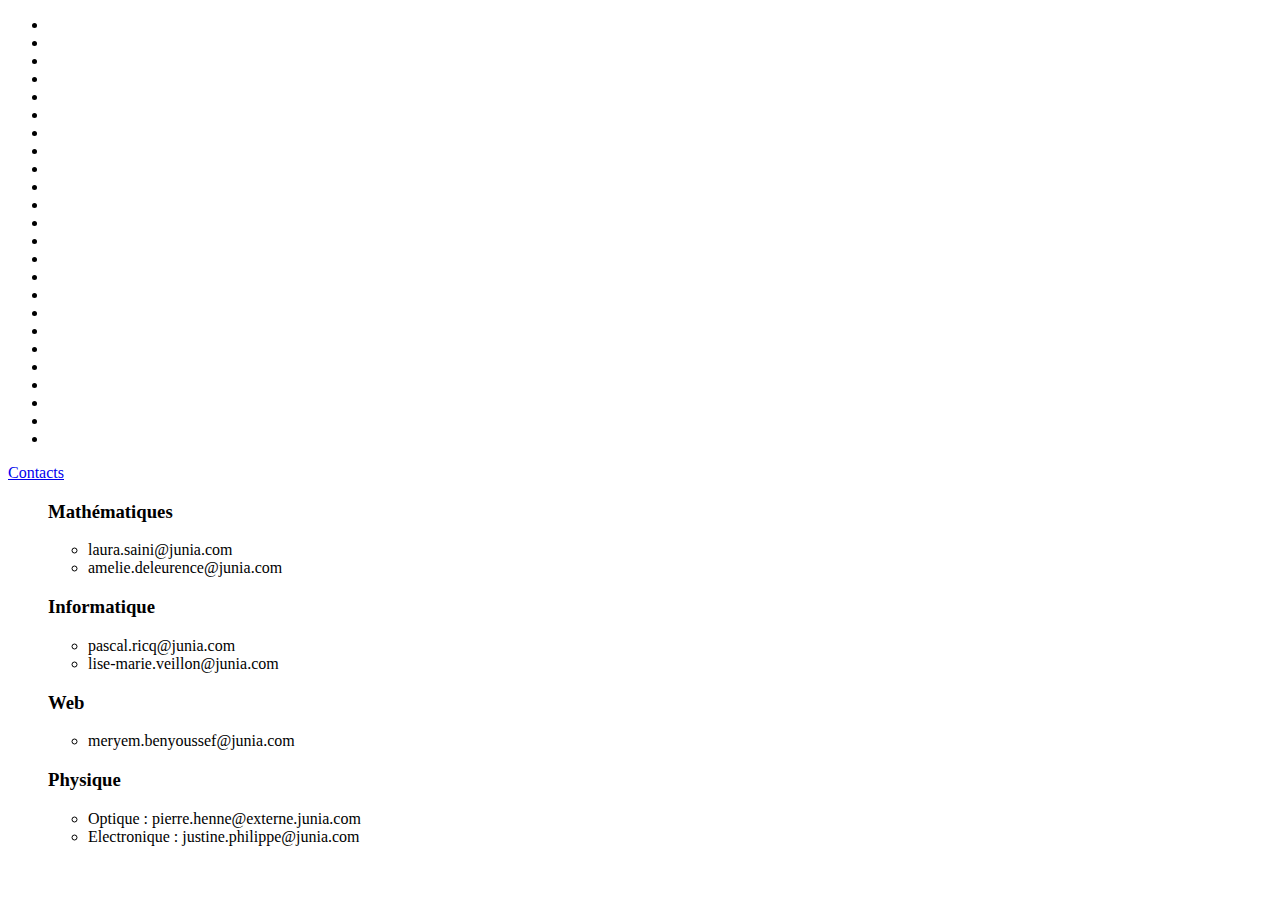
==== HTML/contact_accueil.html @ 04250b6f "Update contact_accueil.html" ====
<!DOCTYPE html>
<html>
	<head>
		<title> Cours & TD - CIR1 </title>
		<meta charset="UTF-8">
		<link rel="stylesheet" type ="text/css" href="../CSS/style.css"/>
	</head>
	<body>
		<ul class="backgroundd">
		   <li></li>
		   <li></li>
		   <li></li>
		   <li></li>
		   <li></li>
		   <li></li>
		   <li></li>
		   <li></li>
		   <li></li>
		   <li></li>
		   <li></li>
		   <li></li>
		   <li></li>
		   <li></li>
		   <li></li>
		   <li></li>
		   <li></li>
		   <li></li>
		   <li></li>
		   <li></li>
		   <li></li>
		   <li></li>
		   <li></li>
		   <li></li>
		</ul>
		<div class="centretitre">
			<p><a href="../index.html">Contacts </a></p>
		</div>
		<div class="contact_matiere">
			<ul>
				<div class="mathsblock">
				<h3>Mathématiques</h3>
						<ul>
						<li>laura.saini@junia.com</li>
						<li>amelie.deleurence@junia.com</li>
						</ul>
				</div>
				<div class="infoblock">
				<h3>Informatique</h3>
						<ul>
						<li> pascal.ricq@junia.com </li>
						<li> lise-marie.veillon@junia.com </li>
						</ul>
				</div>
				<div class="webblock">
				<h3>Web</h3>
						<ul>
						<li>meryem.benyoussef@junia.com</li>
						</ul>
				</div>
				<div class="physiqueblock">
				<h3>Physique</h3>
						<ul>
						<li>Optique : pierre.henne@externe.junia.com </li>
						<li>Electronique : justine.philippe@junia.com </li>
						</ul>
				</div>
			</div>

		</div>
			</ul>
		</div>

	</body>
</html>
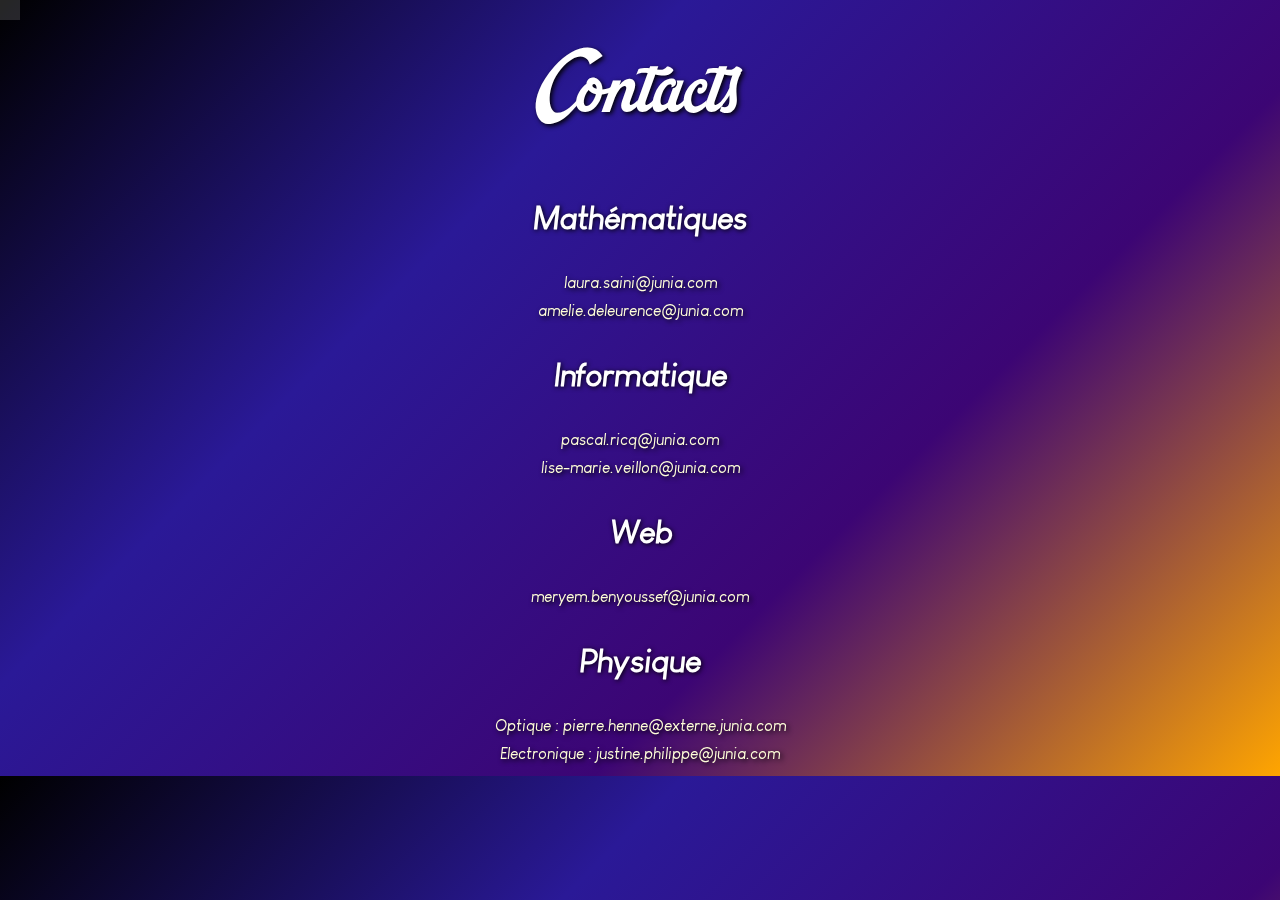
==== commit 1826a759: "edit" ====
--- a/HTML/contact_accueil.html
+++ b/HTML/contact_accueil.html
@@ -2,6 +2,7 @@
 <html>
 	<head>
 		<title> Cours & TD - CIR1 </title>
+    <meta name="viewport" content="width=device-width" />
 		<meta charset="UTF-8">
 		<link rel="stylesheet" type ="text/css" href="../CSS/style.css"/>
 	</head>
--- a/CSS/style.css
+++ b/CSS/style.css
@@ -0,0 +1,466 @@
+@font-face {
+	 font-family: "WorldSeries";
+	 src: url("polices/WorldSeries_PERSONAL_USE_ONLY.otf") format("truetype");
+}
+@font-face {
+	font-family: "Daybury";
+	src: url("polices/Daybury.otf") format("truetype");
+}
+@font-face {
+	font-family: "cafeitalic";
+	src: url("polices/cafe.italic.ttf") format("truetype");
+}
+/**{
+	transition: 1.5s;
+}*/
+.centretitre,.juniaisen,.accueiltitre,.centretitre2{
+	-webkit-animation-name: fadeInOpacity;
+	        animation-name: fadeInOpacity;
+	-webkit-animation-iteration-count: 1;
+	        animation-iteration-count: 1;
+	-webkit-animation-timing-function: ease-in;
+	        animation-timing-function: ease-in;
+	-webkit-animation-duration: 0.6s;
+	        animation-duration: 0.6s;
+}
+.courstd ,.matiere{
+	-webkit-animation-name: fadeInOpacity;
+	        animation-name: fadeInOpacity;
+	-webkit-animation-iteration-count: 1;
+	        animation-iteration-count: 1;
+	-webkit-animation-timing-function: ease-in;
+	        animation-timing-function: ease-in;
+	-webkit-animation-duration: 2s;
+	        animation-duration: 2s;
+}
+
+@-webkit-keyframes fadeInOpacity {
+	0% {
+		opacity: 0;
+	}
+	100% {
+		opacity: 1;
+	}
+}
+
+@keyframes fadeInOpacity {
+	0% {
+		opacity: 0;
+	}
+	100% {
+		opacity: 1;
+	}
+}
+.juniaisen img {
+	display: block;
+	margin-left:auto;
+	margin-right:auto;
+	padding : 0;
+	text-align:center;
+	width: 300px;
+}
+.accueiltitre{
+	display: block;
+  text-align: center;
+	justify-content: center;
+  margin : auto;
+	color : white;
+	font-size: 20px;
+	font-family: "cafeitalic";
+	text-shadow: 2px 2px 5px black;
+	text-decoration:none;
+}
+
+.onglets {
+	display: flex;
+	flex-direction: column;
+	justify-content: center;
+}
+
+.onglets a {
+	display: inline-block;
+	margin: auto;
+	text-align: center;
+	padding: 10px;
+	color : white;
+	border: 10px solid #FFFFFF00;
+	border-radius: 100px;
+	font-size: 40px;
+	font-family: "WorldSeries";
+	text-shadow: 2px 2px 5px black;
+	text-decoration:none;
+}
+.onglets a:hover {
+	color : #FFFFD9;
+	text-shadow: 2px 2px 5px black;
+	border: 5px solid #D1D1A2FF;
+	border-radius: 150px;
+	padding : 16px;
+	transition: 0.6s;
+	margin:auto;
+
+}
+.centretitre a{
+	display: block;
+  text-align: center;
+	justify-content: center;
+  margin : auto;
+  padding: 30px;
+	color : white;
+	font-size: 65px;
+	font-family: "WorldSeries";
+	text-shadow: 2px 2px 5px black;
+	text-decoration:none;
+}
+.centretitre a:hover {
+	text-shadow: 10px 10px 15px black;
+	transition: 1s;
+
+}
+
+body{
+	font-size: 16px;
+	font-family: Helvetica, sans-serif;
+}
+.courstd ul {
+	list-style-type: none;
+	padding: 0;
+	margin: 0;
+}
+.courstd ul li{
+	list-style-type: none;
+	padding: 10px;
+	margin: 0;
+}
+
+/*.container {
+	display:flex;
+	flex-direction: row;
+	justify-content: center;
+	gap: 340px 350px;
+	margin : 50px auto;
+	text-align:center;
+}
+.maths , .physique{
+	margin : auto;
+}*/
+
+.maths,.Physique,.web,.informatique{
+	display:flex;
+	flex-direction: row;
+	justify-content: center;
+	margin : 50px auto;
+	text-align:center;
+}
+.contact_matiere ul {
+    margin:0;
+    padding:0;
+    text-align: center;
+    list-style:none;
+}
+.contact_matiere ul  li {
+    padding: 5px 0px;
+		color: #FFFFD9;
+		text-shadow: 2px 2px 5px black;
+		font-family: cafeitalic;
+}
+
+h1,h2 {
+	line-height: 30px;
+	font-size: 38px;
+	text-align: center;
+	color: white;
+	font-family: "Arial";
+	text-shadow: 1px 1px 5px black;
+}
+.titremaths,.titrephysique,.titreweb,.titreinformatique{
+	line-height: 50px;
+	font-size: 60px;
+	margin: auto;
+	padding: 0;
+	text-align: center;
+	color: #FFFCDD;
+	font-family: "Daybury";
+	text-shadow: 2px 2px 13px black;
+}
+
+.Cours , .TD{
+	margin : auto;
+	padding: 0;
+}
+
+h3{
+	font-size: 32px;
+	text-align: center;
+	color:white;
+	font-family: cafeitalic;
+	text-shadow: 1px 1px 5px black;
+}
+
+
+.courstd a{
+	color: #E0E2B6;
+	margin: 0 auto;
+	text-align: center;
+	font-size: 20px;
+	padding:5px;
+	text-decoration:none;
+	text-shadow: 1px 1px 5px black;
+
+
+}
+.matiere a{
+  list-style-type: none;
+	color: white;
+	font-size: 30px;
+	text-decoration:none;
+	text-shadow: 1.5px 1.5px 5px black;
+	font-family: Arial;
+	list-style:none;
+}
+.matiere ul {
+    margin:0;
+    padding:0;
+    text-align: center;
+    list-style:none;
+}
+.matiere ul  li {
+    padding: 25px 0px;
+}
+.matiere a:hover{
+	color : #C3FFF9;
+	cursor: pointer;
+	text-decoration:none;
+	text-shadow: 3px 3px 7.5px black;
+	letter-spacing: 3.5px;
+	transition: 1.5s;
+
+}
+.courstd a:hover{
+	color : white;
+	cursor: pointer;
+	text-decoration:none;
+	text-shadow: 1px 1px 5px black;
+	letter-spacing: 2px;
+	transition: 1.5s;
+
+}
+
+@keyframes animate {
+    0%{
+        transform: translateY(0) rotate(0deg);
+        opacity: 1;
+        border-radius: 0;
+    }
+    100%{
+        transform: translateY(-1000px) rotate(720deg);
+        opacity: 0;
+        border-radius: 50%;
+    }
+}
+
+body {
+    background: linear-gradient(-45deg, orange, #3C0574,#2A1997, black);
+    background-size: cover;
+    animation: gradient 20s ease infinite;
+}
+
+@keyframes gradient {
+    0% {
+        background-position: 0% 50%;
+    }
+    50% {
+        background-position: 100% 50%;
+    }
+    100% {
+        background-position: 0% 50%;
+    }
+}
+.backgroundd {
+	z-index: -1;
+    position: fixed;
+    width: 100vw;
+    height: 100vh;
+    top: 0;
+    left: 0;
+    margin: 0;
+    padding: 0;
+    overflow: hidden;
+}
+.backgroundd li {
+    position: absolute;
+    display: block;
+    list-style: none;
+    width: 20px;
+    height: 20px;
+    background: rgba(255, 255, 255, 0.15);
+    animation: animate 26s linear infinite;
+}
+
+
+.backgroundd li:nth-child(0) {
+    left: 56%;
+    width: 78px;
+    height: 78px;
+    bottom: -78px;
+	animation-delay: 2s;
+}
+.backgroundd li:nth-child(1) {
+    left: 3%;
+    width: 82px;
+    height: 82px;
+    bottom: -82px;
+    animation-delay: 2s;
+}
+.backgroundd li:nth-child(2) {
+    left: 80%;
+    width: 102px;
+    height: 102px;
+    bottom: -102px;
+    animation-delay: 7s;
+}
+.backgroundd li:nth-child(3) {
+    left: 2%;
+    width: 87px;
+    height: 87px;
+    bottom: -87px;
+    animation-delay: 7s;
+}
+.backgroundd li:nth-child(4) {
+    left: 0%;
+    width: 13px;
+    height: 13px;
+    bottom: -13px;
+    animation-delay: 8s;
+}
+.backgroundd li:nth-child(5) {
+    left: 56%;
+    width: 84px;
+    height: 84px;
+    bottom: -84px;
+}
+.backgroundd li:nth-child(6) {
+    left: 87%;
+    width: 46px;
+    height: 46px;
+    bottom: -46px;
+}
+.backgroundd li:nth-child(7) {
+    left: 71%;
+    width: 100px;
+    height: 100px;
+    bottom: -100px;
+    animation-delay: 29s;
+}
+.backgroundd li:nth-child(8) {
+    left: 35%;
+    width: 110px;
+    height: 110px;
+    bottom: -110px;
+    animation-delay: 28s;
+}
+.backgroundd li:nth-child(9) {
+    left: 56%;
+    width: 78px;
+    height: 78px;
+    bottom: -78px;
+    animation-delay: 5s;
+}
+.backgroundd li:nth-child(10) {
+    left: 80%;
+    width: 69px;
+    height: 69px;
+    bottom: -69px;
+    animation-delay: 27s;
+}
+.backgroundd li:nth-child(11) {
+    left: 86%;
+    width: 76px;
+    height: 76px;
+    bottom: -76px;
+    animation-delay: 33s;
+}
+.backgroundd li:nth-child(12) {
+    left: 78%;
+    width: 16px;
+    height: 16px;
+    bottom: -16px;
+    animation-delay: 31s;
+}
+.backgroundd li:nth-child(13) {
+    left: 44%;
+    width: 80px;
+    height: 80px;
+    bottom: -80px;
+    animation-delay: 53s;
+}
+.backgroundd li:nth-child(14) {
+    left: 28%;
+    width: 70px;
+    height: 70px;
+    bottom: -70px;
+    animation-delay: 39s;
+}
+.backgroundd li:nth-child(15) {
+    left: 1%;
+    width: 22px;
+    height: 22px;
+    bottom: -22px;
+    animation-delay: 42s;
+}
+.backgroundd li:nth-child(16) {
+    left: 52%;
+    width: 11px;
+    height: 11px;
+    bottom: -11px;
+    animation-delay: 38s;
+}
+.backgroundd li:nth-child(17) {
+    left: 53%;
+    width: 90px;
+    height: 90px;
+    bottom: -90px;
+    animation-delay: 71s;
+}
+.backgroundd li:nth-child(18) {
+    left: 71%;
+    width: 88px;
+    height: 88px;
+    bottom: -88px;
+    animation-delay: 29s;
+}
+.backgroundd li:nth-child(19) {
+    left: 36%;
+    width: 35px;
+    height: 35px;
+    bottom: -35px;
+    animation-delay: 75s;
+}
+.backgroundd li:nth-child(20) {
+    left: 31%;
+    width: 70px;
+    height: 70px;
+    bottom: -70px;
+    animation-delay: 88s;
+}
+.backgroundd li:nth-child(21) {
+    left: 35%;
+    width: 72px;
+    height: 72px;
+    bottom: -72px;
+    animation-delay: 18s;
+}
+.backgroundd li:nth-child(22) {
+    left: 20%;
+    width: 34px;
+    height: 34px;
+    bottom: -34px;
+    animation-delay: 39s;
+}
+.backgroundd li:nth-child(23) {
+    left: 9%;
+    width: 109px;
+    height: 109px;
+    bottom: -109px;
+    animation-delay: 103s;
+}
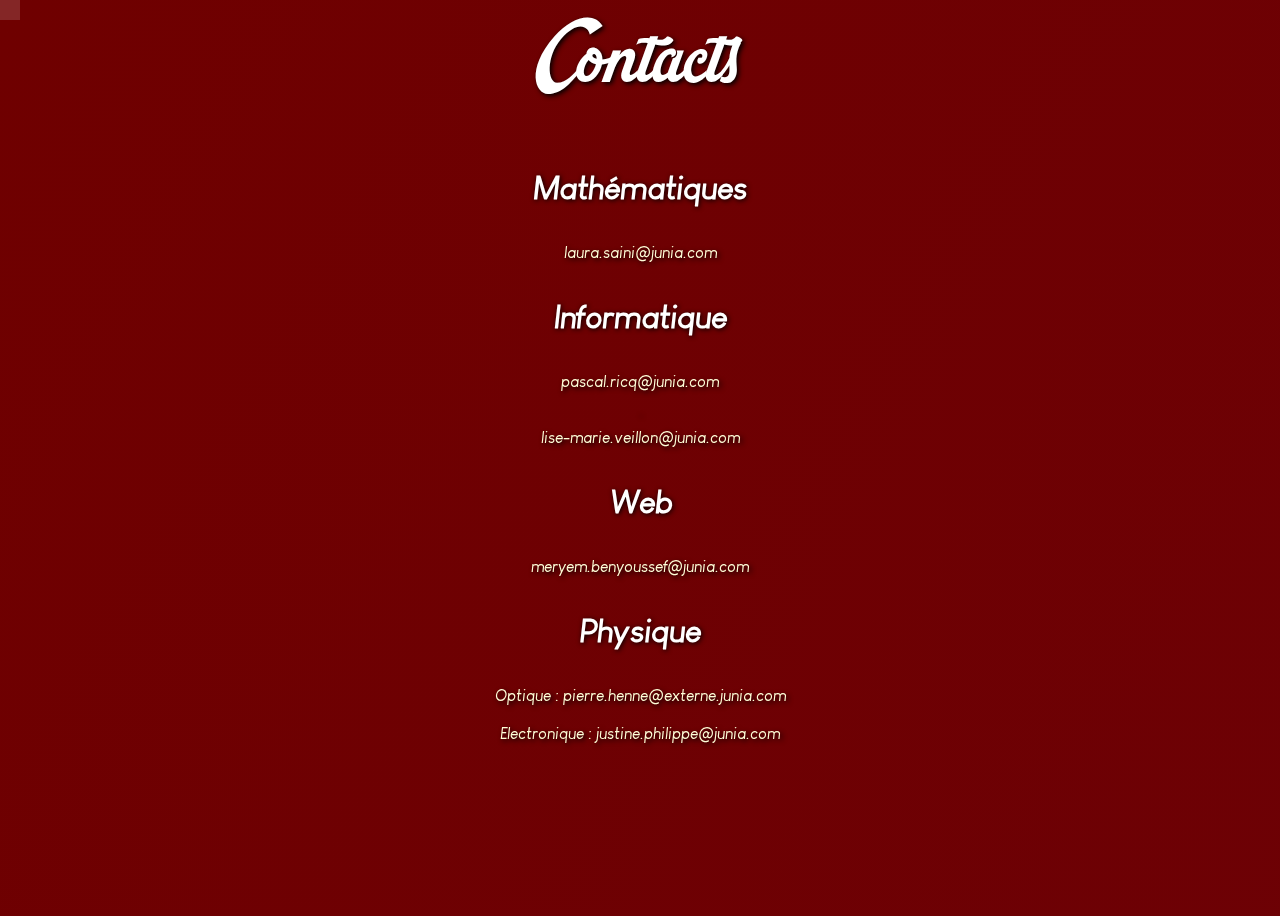
==== commit 4b818af3: "/" ====
--- a/HTML/contact_accueil.html
+++ b/HTML/contact_accueil.html
@@ -8,6 +8,8 @@
 	</head>
 	<body>
 		<ul class="backgroundd">
+			<!-- Liste de blocs qui permettront de faire des carrés
+			en résultat que l'on va animer dans le fond /-->
 		   <li></li>
 		   <li></li>
 		   <li></li>
@@ -41,28 +43,36 @@
 				<div class="mathsblock">
 				<h3>Mathématiques</h3>
 						<ul>
-						<li>laura.saini@junia.com</li>
-						<li>amelie.deleurence@junia.com</li>
+						<li><a href="mailto:laura.saini@junia.com"> laura.saini@junia.com </a> </li>
 						</ul>
 				</div>
 				<div class="infoblock">
 				<h3>Informatique</h3>
 						<ul>
-						<li> pascal.ricq@junia.com </li>
-						<li> lise-marie.veillon@junia.com </li>
+						<li><a href="mailto:pascal.ricq@junia.com"> pascal.ricq@junia.com </a></li>
+						<li> .</li>
+						<li><a href="mailto:lise-marie.veillon@junia.com"> lise-marie.veillon@junia.com</a> </li>
 						</ul>
 				</div>
 				<div class="webblock">
 				<h3>Web</h3>
 						<ul>
-						<li>meryem.benyoussef@junia.com</li>
+						<li><a href="mailto:meryem.benyoussef@junia.com ">meryem.benyoussef@junia.com </a></li>
 						</ul>
 				</div>
 				<div class="physiqueblock">
 				<h3>Physique</h3>
 						<ul>
-						<li>Optique : pierre.henne@externe.junia.com </li>
-						<li>Electronique : justine.philippe@junia.com </li>
+						<li><a href="mailto:pierre.henne@externe.junia.com"> Optique : pierre.henne@externe.junia.com</a></li>
+						<li> </li>
+						<li><a href="mailto:justine.philippe@junia.com ">Electronique : justine.philippe@junia.com  </a> </li>
+						<li> </li>
+						<li> </li>
+						<li> </li>
+						<li> </li>
+						<li> </li>
+						<li> </li>
+
 						</ul>
 				</div>
 			</div>
--- a/CSS/style.css
+++ b/CSS/style.css
@@ -1,18 +1,20 @@
+
+/* On utilise font-face afin de pouvoir utiliser des polices qui sont ici téléchargées préalablement. */
+
 @font-face {
 	 font-family: "WorldSeries";
 	 src: url("polices/WorldSeries_PERSONAL_USE_ONLY.otf") format("truetype");
 }
 @font-face {
 	font-family: "Daybury";
-	src: url("polices/Daybury.otf") format("truetype");
+	src: url("polices/Daybury.ttf") format("truetype");
 }
 @font-face {
 	font-family: "cafeitalic";
 	src: url("polices/cafe.italic.ttf") format("truetype");
 }
-/**{
-	transition: 1.5s;
-}*/
+
+/* permet de faire apparaître progressivement les éléments choisis */
 .centretitre,.juniaisen,.accueiltitre,.centretitre2{
 	-webkit-animation-name: fadeInOpacity;
 	        animation-name: fadeInOpacity;
@@ -20,8 +22,8 @@
 	        animation-iteration-count: 1;
 	-webkit-animation-timing-function: ease-in;
 	        animation-timing-function: ease-in;
-	-webkit-animation-duration: 0.6s;
-	        animation-duration: 0.6s;
+	-webkit-animation-duration: 0.6s; /* Choisir le temps d'apparition */
+	        animation-duration: 0.6s; /* Ici on choisit 0,6s */
 }
 .courstd ,.matiere{
 	-webkit-animation-name: fadeInOpacity;
@@ -30,10 +32,11 @@
 	        animation-iteration-count: 1;
 	-webkit-animation-timing-function: ease-in;
 	        animation-timing-function: ease-in;
-	-webkit-animation-duration: 2s;
+	-webkit-animation-duration: 2s; /* Ici on choisit 2s */
 	        animation-duration: 2s;
 }
 
+/* Permet de définir l'opacité de l'élement au début et à la fin */
 @-webkit-keyframes fadeInOpacity {
 	0% {
 		opacity: 0;
@@ -43,14 +46,7 @@
 	}
 }
 
-@keyframes fadeInOpacity {
-	0% {
-		opacity: 0;
-	}
-	100% {
-		opacity: 1;
-	}
-}
+/* Image junia en png sur la page d'accueil , on lui applique le style suivant. */
 .juniaisen img {
 	display: block;
 	margin-left:auto;
@@ -59,6 +55,8 @@
 	text-align:center;
 	width: 300px;
 }
+
+/* C'est le texte "Cycle Informatique et Réseaux" de l'accueil, on lui applique le style suivant. */
 .accueiltitre{
 	display: block;
   text-align: center;
@@ -70,7 +68,7 @@
 	text-shadow: 2px 2px 5px black;
 	text-decoration:none;
 }
-
+/* Ce sont les différentes pages où on peut accéder (Cours et TD,Contacts..) , on leur applique le style suivant. */
 .onglets {
 	display: flex;
 	flex-direction: column;
@@ -82,16 +80,30 @@
 	margin: auto;
 	text-align: center;
 	padding: 10px;
-	color : white;
+	color : white  ;
 	border: 10px solid #FFFFFF00;
 	border-radius: 100px;
-	font-size: 40px;
+	font-size: 50px;
 	font-family: "WorldSeries";
 	text-shadow: 2px 2px 5px black;
 	text-decoration:none;
 }
-.onglets a:hover {
-	color : #FFFFD9;
+/* Couleur des liens , on leur applique le style suivant. */
+.onglets a[href="HTML/cours_td_accueil.html"]{
+	color : #F9FDE7 ;
+}
+.onglets a[href="HTML/contact_accueil.html"]{
+	color : #D3FDFE ;
+}
+.onglets a[href="https://aurion.junia.com"]{
+	color : #D5FFEB ;
+}
+
+/* Les différents liens lorsqu'on les survole ou lorsqu'ils sont actifs  ,
+on applique à ces pseudos-classes le style suivant. */
+
+.onglets a:hover,.onglets a:active{
+	color : white;
 	text-shadow: 2px 2px 5px black;
 	border: 5px solid #D1D1A2FF;
 	border-radius: 150px;
@@ -100,71 +112,87 @@
 	margin:auto;
 
 }
+
+/* Le titre de chaque page des onglets (Cours & TD , Contacts....)
+on leur applique le style suivant.*/
 .centretitre a{
 	display: block;
   text-align: center;
 	justify-content: center;
-  margin : auto;
-  padding: 30px;
 	color : white;
+	padding-right:30px;
+	padding-left:30px;
+	padding-bottom: 30px;
+	padding-top:0px;
 	font-size: 65px;
 	font-family: "WorldSeries";
 	text-shadow: 2px 2px 5px black;
 	text-decoration:none;
 }
-.centretitre a:hover {
+
+/* Les différents liens des titres lorsqu'on les survole ou lorsqu'ils sont actifs  ,
+on applique à ces pseudos-classes le style suivant. */
+.centretitre a:hover,.centretitre a:active {
 	text-shadow: 10px 10px 15px black;
 	transition: 1s;
 
 }
-
-body{
-	font-size: 16px;
-	font-family: Helvetica, sans-serif;
-}
+/* Listes des cours et des TD pour chaque matière , la même classe a été utilisée.*/
 .courstd ul {
 	list-style-type: none;
 	padding: 0;
 	margin: 0;
 }
+
 .courstd ul li{
 	list-style-type: none;
 	padding: 10px;
 	margin: 0;
 }
 
-/*.container {
-	display:flex;
-	flex-direction: row;
-	justify-content: center;
-	gap: 340px 350px;
-	margin : 50px auto;
-	text-align:center;
-}
-.maths , .physique{
-	margin : auto;
-}*/
+/* Permet d'organiser correctement les blocs
+des listes des cours et des TD dans chaque matière.*/
 
 .maths,.Physique,.web,.informatique{
 	display:flex;
 	flex-direction: row;
 	justify-content: center;
-	margin : 50px auto;
+	margin : 30px auto;
 	text-align:center;
 }
+/* Liste des contacts dans la page contacts , on lui applique le style suivant*/
 .contact_matiere ul {
     margin:0;
     padding:0;
     text-align: center;
     list-style:none;
 }
-.contact_matiere ul  li {
+/* Liens de la liste des contacts dans la page contacts , on lui applique le style suivant */
+.contact_matiere ul li a {
     padding: 5px 0px;
 		color: #FFFFD9;
+		cursor: pointer;
 		text-shadow: 2px 2px 5px black;
 		font-family: cafeitalic;
-}
-
+		text-decoration: none;
+}
+
+/* Lorsqu'on survole ces liens, on applique
+ à ces pseudos-classes le style suivant. */
+
+.contact_matiere ul li a:hover {
+    color: white;
+		text-shadow: 2px 2px 5px silver;
+		transition: 0,5s;
+}
+
+.contact_matiere ul li  {
+    padding: 5px 0px;
+		color: rgba(0,0,0,0);
+		text-shadow: 2px 2px 5px black;
+		font-family: cafeitalic;
+		text-decoration: none;
+}
 h1,h2 {
 	line-height: 30px;
 	font-size: 38px;
@@ -173,6 +201,8 @@
 	font-family: "Arial";
 	text-shadow: 1px 1px 5px black;
 }
+/* Le titre des matières de chaque page des onglets (Maths , Physique....)
+on leur applique le style suivant.*/
 .titremaths,.titrephysique,.titreweb,.titreinformatique{
 	line-height: 50px;
 	font-size: 60px;
@@ -183,7 +213,7 @@
 	font-family: "Daybury";
 	text-shadow: 2px 2px 13px black;
 }
-
+/* Le bloc cours et le bloc TD de chaque matière auquels on applique le style suivant. */
 .Cours , .TD{
 	margin : auto;
 	padding: 0;
@@ -197,7 +227,7 @@
 	text-shadow: 1px 1px 5px black;
 }
 
-
+/* Style de chaque lien vers un cours ou un td */
 .courstd a{
 	color: #E0E2B6;
 	margin: 0 auto;
@@ -209,6 +239,7 @@
 
 
 }
+/* Style de chaque lien vers une matière (Mathématiques,Physique) dans la page de cours & td. */
 .matiere a{
   list-style-type: none;
 	color: white;
@@ -218,16 +249,22 @@
 	font-family: Arial;
 	list-style:none;
 }
+/* Style de la liste des matières (Mathématiques,Physique) dans la page de cours & td. */
 .matiere ul {
     margin:0;
     padding:0;
     text-align: center;
     list-style:none;
 }
-.matiere ul  li {
+.matiere ul li {
     padding: 25px 0px;
 }
-.matiere a:hover{
+
+/* Style de la liste des matières (Mathématiques,Physique) dans la
+page de cours & td. Lorsqu'on les survole ou lorsqu'ils sont actifs  ,
+on applique à ces pseudos-classes le style suivant.*/
+
+.matiere a:hover,.matiere a:active{
 	color : #C3FFF9;
 	cursor: pointer;
 	text-decoration:none;
@@ -236,7 +273,10 @@
 	transition: 1.5s;
 
 }
-.courstd a:hover{
+/*  Style de chaque lien vers un cours ou un td.
+ Lorsqu'on les survole ou lorsqu'ils sont actifs  ,
+on applique à ces pseudos-classes le style suivant.*/
+.courstd a:hover,.courstd a:active{
 	color : white;
 	cursor: pointer;
 	text-decoration:none;
@@ -245,7 +285,7 @@
 	transition: 1.5s;
 
 }
-
+/* Permet de pouvoir faire des animations en Css.*/
 @keyframes animate {
     0%{
         transform: translateY(0) rotate(0deg);
@@ -259,12 +299,27 @@
     }
 }
 
+/* Linear-gradient permet de faire un dégradé du fond en fonction du temps*/
 body {
-    background: linear-gradient(-45deg, orange, #3C0574,#2A1997, black);
-    background-size: cover;
-    animation: gradient 20s ease infinite;
-}
-
+		/* Les 4 couleurs sur lequelles le dégradé se fait */
+    background: linear-gradient(-60deg, #2F5334, #3C0574,#2A1997, #6F0000);
+
+    background-size:10000% 10000%;
+
+		/* L'animation dure 40s et est répétée à l'infini. */
+    animation: gradient 40s ease infinite;
+
+    width: 100vw;
+    height: 100vh;
+    top: 0;
+    left: 0;
+    margin: 0;
+    padding: 0;
+		font-size: 16px;
+		font-family: Helvetica, sans-serif;
+
+}
+/* On l'utilise afin de gérer le fond pour faire un dégradé.*/
 @keyframes gradient {
     0% {
         background-position: 0% 50%;
@@ -276,17 +331,21 @@
         background-position: 0% 50%;
     }
 }
-.backgroundd {
-	z-index: -1;
-    position: fixed;
-    width: 100vw;
-    height: 100vh;
-    top: 0;
-    left: 0;
-    margin: 0;
-    padding: 0;
-    overflow: hidden;
-}
+
+.backgroundd{
+	/* On utilise z-index : -1 afin que l'animation des carrés ne soit pas cachée par le fond dégradé.*/
+		z-index: -1;
+	  position: fixed;
+	  width: 100vw;
+	  height: 100vh;
+	  top: 0;
+	  left: 0;
+	  margin: 0;
+	  padding: 0;
+	  overflow: hidden;
+}
+
+/* On applique à une liste de blocs/carrés le style suivant*/
 .backgroundd li {
     position: absolute;
     display: block;
@@ -297,7 +356,8 @@
     animation: animate 26s linear infinite;
 }
 
-
+/* On applique à tous les blocs un style
+afin de gérer leur emplacement de départ et leur temps d'animation.*/
 .backgroundd li:nth-child(0) {
     left: 56%;
     width: 78px;
